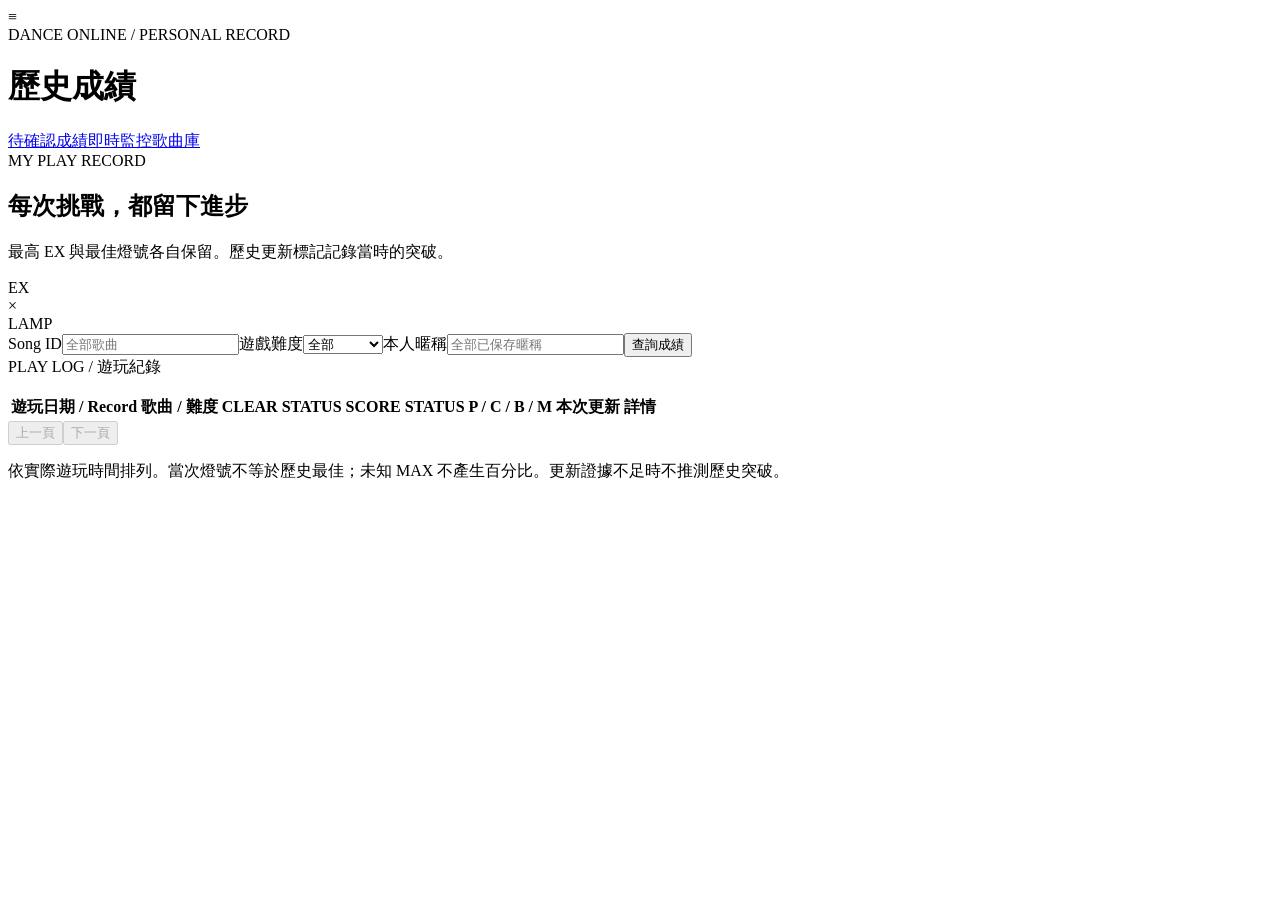
==== dance_results/gui_assets/history.html @ 8e39cf52 "Game folder mode: read results straight from the game, no OCR; DanceScore.exe Point the tool at the " ====
<!doctype html>
<html lang="zh-Hant"><head><meta charset="utf-8"><meta name="viewport" content="width=device-width, initial-scale=1"><meta name="dance-token" content="SESSION_TOKEN"><title>熱舞 Online · 歷史成績</title><link rel="stylesheet" href="/style.css"><link rel="stylesheet" href="/lamps.css"><script src="/lamps.js" defer></script><link rel="stylesheet" href="/history.css"><script src="/history.js" defer></script><script src="/game-sync.js" defer></script></head>
<body class="history-page"><header class="topbar"><div class="brand"><span class="brand-mark" aria-hidden="true">≡</span><div><span class="eyebrow">DANCE ONLINE / PERSONAL RECORD</span><h1>歷史成績</h1></div></div><nav class="header-actions"><a class="page-link" href="/reviews">待確認成績</a><a class="page-link" href="/monitor">即時監控</a><a class="page-link" href="/">歌曲庫</a></nav></header><div id="history-message" class="message" role="status" hidden></div>
<main class="history-workspace"><section class="record-sheet"><div class="sheet-intro"><div><span class="eyebrow">MY PLAY RECORD</span><h2>每次挑戰，都留下進步</h2><p class="history-note">最高 EX 與最佳燈號各自保留。歷史更新標記記錄當時的突破。</p></div><span class="sheet-emblem" aria-hidden="true">EX<br>×<br>LAMP</span></div>
<form id="history-filter"><label>Song ID<input id="history-song" type="number" min="1" placeholder="全部歌曲"></label><label>遊戲難度<select id="history-difficulty"><option value="">全部</option><option>EASY</option><option>NORMAL</option><option>HARD</option></select></label><label>本人暱稱<input id="history-player" maxlength="64" placeholder="全部已保存暱稱"></label><button type="submit">查詢成績</button></form>
<div id="history-bests" class="history-bests"></div><div class="log-heading"><span class="eyebrow">PLAY LOG / 遊玩紀錄</span><p id="history-count" class="history-note" aria-live="polite"></p></div>
<div class="history-table-wrap"><table class="record-table"><thead><tr><th scope="col">遊玩日期 / Record</th><th scope="col">歌曲 / 難度</th><th scope="col">CLEAR STATUS</th><th scope="col">SCORE STATUS</th><th scope="col">P / C / B / M</th><th scope="col">本次更新</th><th scope="col">詳情</th></tr></thead><tbody id="history-rows"></tbody></table></div><div class="history-pager"><button id="history-prev" disabled>上一頁</button><button id="history-next" disabled>下一頁</button></div><p class="history-note sheet-footnote">依實際遊玩時間排列。當次燈號不等於歷史最佳；未知 MAX 不產生百分比。更新證據不足時不推測歷史突破。</p></section>
<section id="history-detail" hidden><div class="detail-heading"><span class="eyebrow">RESULT ARCHIVE / 原始結算</span><button id="close-history-detail" type="button">收起詳情</button></div><h2 id="history-detail-title">成績證據</h2><div id="history-detail-score"></div><img id="history-image" alt="已儲存成績的原始結算截圖" hidden><p id="history-image-error" class="history-note"></p><details><summary>歌曲身份與完整成績資訊</summary><dl id="history-metadata" class="metadata"></dl></details><details><summary>人工確認與原始 OCR 證據</summary><pre id="history-evidence"></pre></details></section></main></body></html>
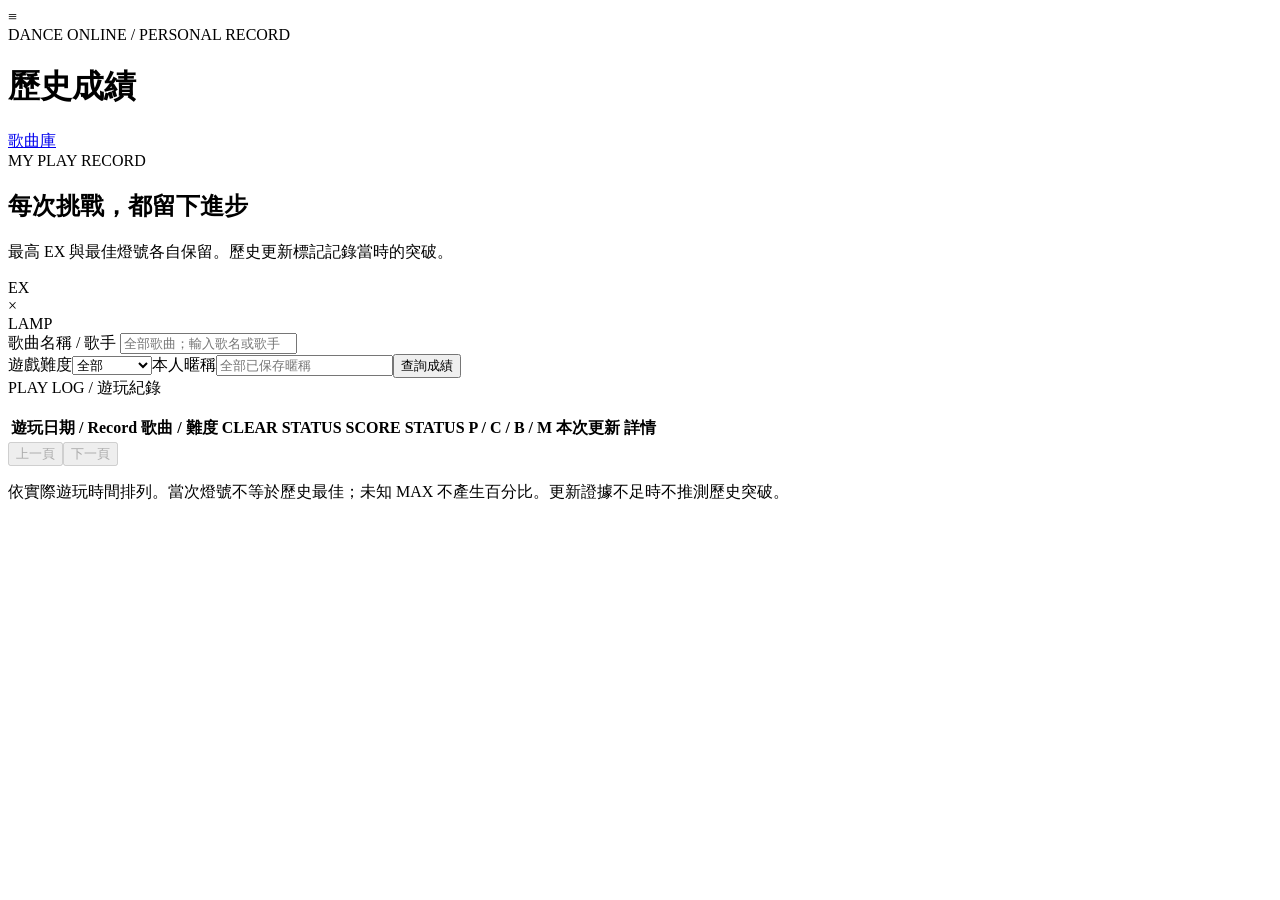
==== commit ba7e1137: "Round 3.6: history song-title search; hide OCR monitor/review nav links - /api/history/song-search: " ====
--- a/dance_results/gui_assets/history.html
+++ b/dance_results/gui_assets/history.html
@@ -1,8 +1,19 @@
 <!doctype html>
 <html lang="zh-Hant"><head><meta charset="utf-8"><meta name="viewport" content="width=device-width, initial-scale=1"><meta name="dance-token" content="SESSION_TOKEN"><title>熱舞 Online · 歷史成績</title><link rel="stylesheet" href="/style.css"><link rel="stylesheet" href="/lamps.css"><script src="/lamps.js" defer></script><link rel="stylesheet" href="/history.css"><script src="/history.js" defer></script><script src="/game-sync.js" defer></script></head>
-<body class="history-page"><header class="topbar"><div class="brand"><span class="brand-mark" aria-hidden="true">≡</span><div><span class="eyebrow">DANCE ONLINE / PERSONAL RECORD</span><h1>歷史成績</h1></div></div><nav class="header-actions"><a class="page-link" href="/reviews">待確認成績</a><a class="page-link" href="/monitor">即時監控</a><a class="page-link" href="/">歌曲庫</a></nav></header><div id="history-message" class="message" role="status" hidden></div>
+<body class="history-page"><header class="topbar"><div class="brand"><span class="brand-mark" aria-hidden="true">≡</span><div><span class="eyebrow">DANCE ONLINE / PERSONAL RECORD</span><h1>歷史成績</h1></div></div>
+<nav class="header-actions">
+  <a class="page-link" href="/">歌曲庫</a>
+</nav></header><div id="history-message" class="message" role="status" hidden></div>
 <main class="history-workspace"><section class="record-sheet"><div class="sheet-intro"><div><span class="eyebrow">MY PLAY RECORD</span><h2>每次挑戰，都留下進步</h2><p class="history-note">最高 EX 與最佳燈號各自保留。歷史更新標記記錄當時的突破。</p></div><span class="sheet-emblem" aria-hidden="true">EX<br>×<br>LAMP</span></div>
-<form id="history-filter"><label>Song ID<input id="history-song" type="number" min="1" placeholder="全部歌曲"></label><label>遊戲難度<select id="history-difficulty"><option value="">全部</option><option>EASY</option><option>NORMAL</option><option>HARD</option></select></label><label>本人暱稱<input id="history-player" maxlength="64" placeholder="全部已保存暱稱"></label><button type="submit">查詢成績</button></form>
+<form id="history-filter">
+<div id="history-song-search" class="history-song-search">
+<label for="history-song">歌曲名稱 / 歌手</label>
+<input id="history-song" type="text" maxlength="500" placeholder="全部歌曲；輸入歌名或歌手" autocomplete="off" role="combobox" aria-autocomplete="list" aria-haspopup="listbox" aria-expanded="false" aria-controls="history-song-options" aria-describedby="history-song-status">
+<input id="history-song-id" type="hidden">
+<ul id="history-song-options" class="history-song-options" role="listbox" aria-label="歌曲搜尋結果" hidden></ul>
+<span id="history-song-status" class="history-song-status" role="status"></span>
+</div>
+<label>遊戲難度<select id="history-difficulty"><option value="">全部</option><option>EASY</option><option>NORMAL</option><option>HARD</option></select></label><label>本人暱稱<input id="history-player" maxlength="64" placeholder="全部已保存暱稱"></label><button type="submit">查詢成績</button></form>
 <div id="history-bests" class="history-bests"></div><div class="log-heading"><span class="eyebrow">PLAY LOG / 遊玩紀錄</span><p id="history-count" class="history-note" aria-live="polite"></p></div>
 <div class="history-table-wrap"><table class="record-table"><thead><tr><th scope="col">遊玩日期 / Record</th><th scope="col">歌曲 / 難度</th><th scope="col">CLEAR STATUS</th><th scope="col">SCORE STATUS</th><th scope="col">P / C / B / M</th><th scope="col">本次更新</th><th scope="col">詳情</th></tr></thead><tbody id="history-rows"></tbody></table></div><div class="history-pager"><button id="history-prev" disabled>上一頁</button><button id="history-next" disabled>下一頁</button></div><p class="history-note sheet-footnote">依實際遊玩時間排列。當次燈號不等於歷史最佳；未知 MAX 不產生百分比。更新證據不足時不推測歷史突破。</p></section>
 <section id="history-detail" hidden><div class="detail-heading"><span class="eyebrow">RESULT ARCHIVE / 原始結算</span><button id="close-history-detail" type="button">收起詳情</button></div><h2 id="history-detail-title">成績證據</h2><div id="history-detail-score"></div><img id="history-image" alt="已儲存成績的原始結算截圖" hidden><p id="history-image-error" class="history-note"></p><details><summary>歌曲身份與完整成績資訊</summary><dl id="history-metadata" class="metadata"></dl></details><details><summary>人工確認與原始 OCR 證據</summary><pre id="history-evidence"></pre></details></section></main></body></html>
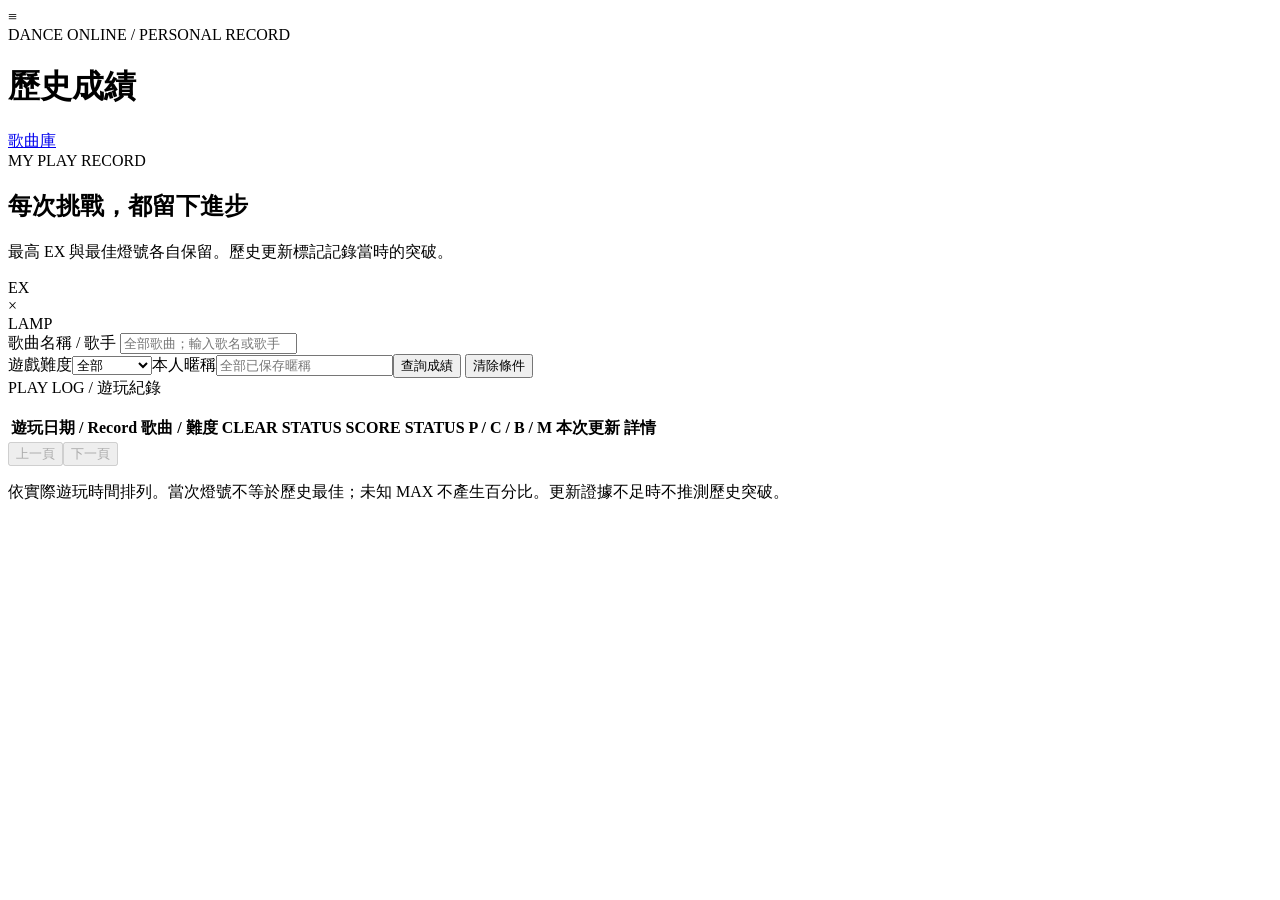
==== commit 8e56041d: "feat: clear search conditions and result totals" ====
--- a/dance_results/gui_assets/history.html
+++ b/dance_results/gui_assets/history.html
@@ -13,7 +13,9 @@
 <ul id="history-song-options" class="history-song-options" role="listbox" aria-label="歌曲搜尋結果" hidden></ul>
 <span id="history-song-status" class="history-song-status" role="status"></span>
 </div>
-<label>遊戲難度<select id="history-difficulty"><option value="">全部</option><option>EASY</option><option>NORMAL</option><option>HARD</option></select></label><label>本人暱稱<input id="history-player" maxlength="64" placeholder="全部已保存暱稱"></label><button type="submit">查詢成績</button></form>
+<label>遊戲難度<select id="history-difficulty"><option value="">全部</option><option>EASY</option><option>NORMAL</option><option>HARD</option></select></label><label>本人暱稱<input id="history-player" maxlength="64" placeholder="全部已保存暱稱"></label><button type="submit">查詢成績</button>
+<button id="history-clear" type="button">清除條件</button>
+</form>
 <div id="history-bests" class="history-bests"></div><div class="log-heading"><span class="eyebrow">PLAY LOG / 遊玩紀錄</span><p id="history-count" class="history-note" aria-live="polite"></p></div>
 <div class="history-table-wrap"><table class="record-table"><thead><tr><th scope="col">遊玩日期 / Record</th><th scope="col">歌曲 / 難度</th><th scope="col">CLEAR STATUS</th><th scope="col">SCORE STATUS</th><th scope="col">P / C / B / M</th><th scope="col">本次更新</th><th scope="col">詳情</th></tr></thead><tbody id="history-rows"></tbody></table></div><div class="history-pager"><button id="history-prev" disabled>上一頁</button><button id="history-next" disabled>下一頁</button></div><p class="history-note sheet-footnote">依實際遊玩時間排列。當次燈號不等於歷史最佳；未知 MAX 不產生百分比。更新證據不足時不推測歷史突破。</p></section>
 <section id="history-detail" hidden><div class="detail-heading"><span class="eyebrow">RESULT ARCHIVE / 原始結算</span><button id="close-history-detail" type="button">收起詳情</button></div><h2 id="history-detail-title">成績證據</h2><div id="history-detail-score"></div><img id="history-image" alt="已儲存成績的原始結算截圖" hidden><p id="history-image-error" class="history-note"></p><details><summary>歌曲身份與完整成績資訊</summary><dl id="history-metadata" class="metadata"></dl></details><details><summary>人工確認與原始 OCR 證據</summary><pre id="history-evidence"></pre></details></section></main></body></html>
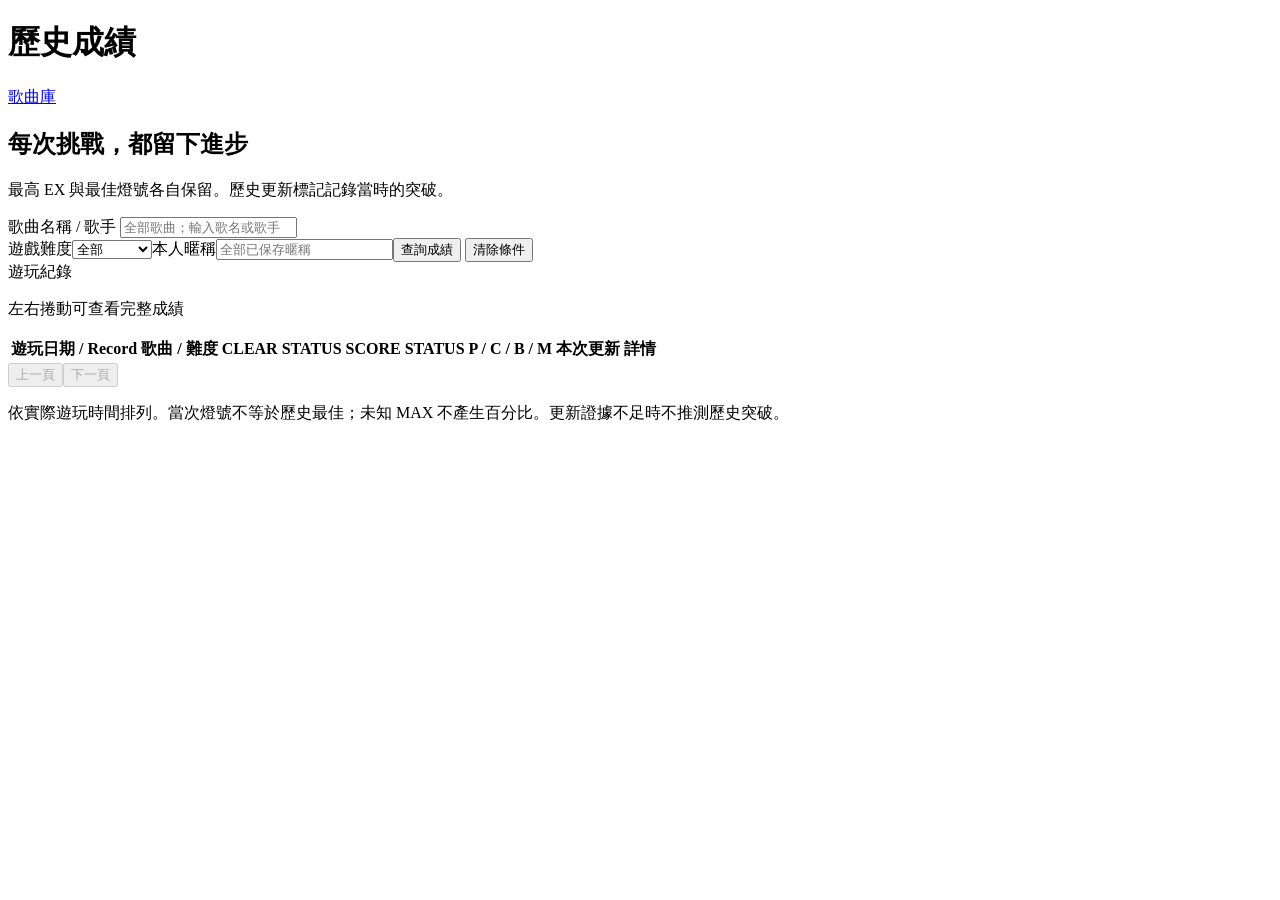
==== commit 80b10dcd: "style: arcade score-ledger restyle (charcoal/amber, Bahnschrift numerals, ruled sections; remove gra" ====
--- a/dance_results/gui_assets/history.html
+++ b/dance_results/gui_assets/history.html
@@ -1,10 +1,10 @@
 <!doctype html>
 <html lang="zh-Hant"><head><meta charset="utf-8"><meta name="viewport" content="width=device-width, initial-scale=1"><meta name="dance-token" content="SESSION_TOKEN"><title>熱舞 Online · 歷史成績</title><link rel="stylesheet" href="/style.css"><link rel="stylesheet" href="/lamps.css"><script src="/lamps.js" defer></script><link rel="stylesheet" href="/history.css"><script src="/history.js" defer></script><script src="/game-sync.js" defer></script></head>
-<body class="history-page"><header class="topbar"><div class="brand"><span class="brand-mark" aria-hidden="true">≡</span><div><span class="eyebrow">DANCE ONLINE / PERSONAL RECORD</span><h1>歷史成績</h1></div></div>
+<body class="history-page"><header class="topbar"><div class="brand"><div><h1>歷史成績</h1></div></div>
 <nav class="header-actions">
   <a class="page-link" href="/">歌曲庫</a>
 </nav></header><div id="history-message" class="message" role="status" hidden></div>
-<main class="history-workspace"><section class="record-sheet"><div class="sheet-intro"><div><span class="eyebrow">MY PLAY RECORD</span><h2>每次挑戰，都留下進步</h2><p class="history-note">最高 EX 與最佳燈號各自保留。歷史更新標記記錄當時的突破。</p></div><span class="sheet-emblem" aria-hidden="true">EX<br>×<br>LAMP</span></div>
+<main class="history-workspace"><section class="record-sheet"><div class="sheet-intro"><div><h2>每次挑戰，都留下進步</h2><p class="history-note">最高 EX 與最佳燈號各自保留。歷史更新標記記錄當時的突破。</p></div></div>
 <form id="history-filter">
 <div id="history-song-search" class="history-song-search">
 <label for="history-song">歌曲名稱 / 歌手</label>
@@ -16,6 +16,7 @@
 <label>遊戲難度<select id="history-difficulty"><option value="">全部</option><option>EASY</option><option>NORMAL</option><option>HARD</option></select></label><label>本人暱稱<input id="history-player" maxlength="64" placeholder="全部已保存暱稱"></label><button type="submit">查詢成績</button>
 <button id="history-clear" type="button">清除條件</button>
 </form>
-<div id="history-bests" class="history-bests"></div><div class="log-heading"><span class="eyebrow">PLAY LOG / 遊玩紀錄</span><p id="history-count" class="history-note" aria-live="polite"></p></div>
+<div id="history-bests" class="history-bests"></div><div class="log-heading"><span class="eyebrow">遊玩紀錄</span><p id="history-count" class="history-note" aria-live="polite"></p></div>
+<p class="history-scroll-hint">左右捲動可查看完整成績</p>
 <div class="history-table-wrap"><table class="record-table"><thead><tr><th scope="col">遊玩日期 / Record</th><th scope="col">歌曲 / 難度</th><th scope="col">CLEAR STATUS</th><th scope="col">SCORE STATUS</th><th scope="col">P / C / B / M</th><th scope="col">本次更新</th><th scope="col">詳情</th></tr></thead><tbody id="history-rows"></tbody></table></div><div class="history-pager"><button id="history-prev" disabled>上一頁</button><button id="history-next" disabled>下一頁</button></div><p class="history-note sheet-footnote">依實際遊玩時間排列。當次燈號不等於歷史最佳；未知 MAX 不產生百分比。更新證據不足時不推測歷史突破。</p></section>
-<section id="history-detail" hidden><div class="detail-heading"><span class="eyebrow">RESULT ARCHIVE / 原始結算</span><button id="close-history-detail" type="button">收起詳情</button></div><h2 id="history-detail-title">成績證據</h2><div id="history-detail-score"></div><img id="history-image" alt="已儲存成績的原始結算截圖" hidden><p id="history-image-error" class="history-note"></p><details><summary>歌曲身份與完整成績資訊</summary><dl id="history-metadata" class="metadata"></dl></details><details><summary>人工確認與原始 OCR 證據</summary><pre id="history-evidence"></pre></details></section></main></body></html>
+<section id="history-detail" hidden><div class="detail-heading"><span class="eyebrow">原始結算</span><button id="close-history-detail" type="button">收起詳情</button></div><h2 id="history-detail-title">成績證據</h2><div id="history-detail-score"></div><img id="history-image" alt="已儲存成績的原始結算截圖" hidden><p id="history-image-error" class="history-note"></p><details><summary>歌曲身份與完整成績資訊</summary><dl id="history-metadata" class="metadata"></dl></details><details><summary>人工確認與原始 OCR 證據</summary><pre id="history-evidence"></pre></details></section></main></body></html>
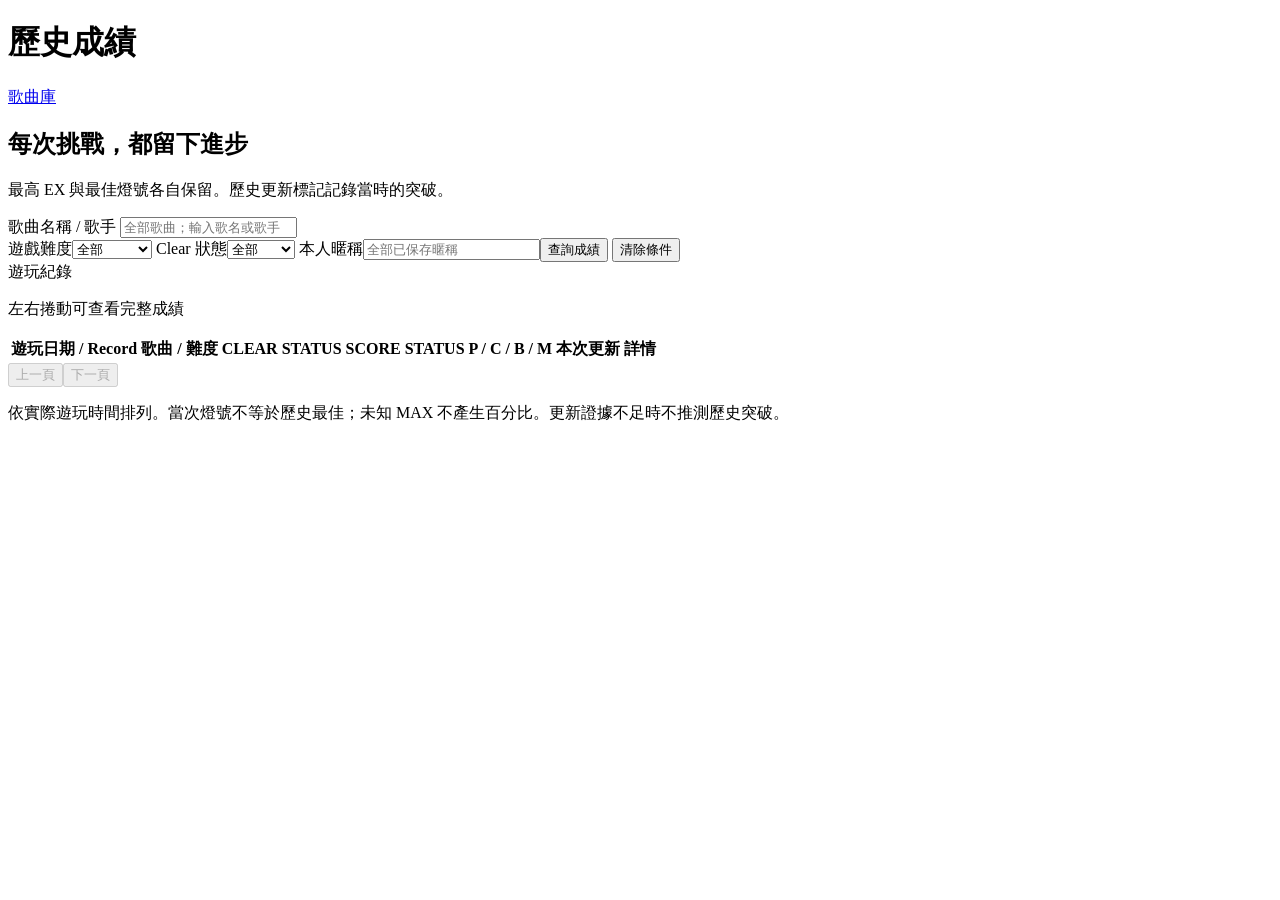
==== commit 50a7fae3: "feat: IIDX-style lamp strips and labels (animated AC/ACP) and clear-status filter on history and lib" ====
--- a/dance_results/gui_assets/history.html
+++ b/dance_results/gui_assets/history.html
@@ -13,7 +13,17 @@
 <ul id="history-song-options" class="history-song-options" role="listbox" aria-label="歌曲搜尋結果" hidden></ul>
 <span id="history-song-status" class="history-song-status" role="status"></span>
 </div>
-<label>遊戲難度<select id="history-difficulty"><option value="">全部</option><option>EASY</option><option>NORMAL</option><option>HARD</option></select></label><label>本人暱稱<input id="history-player" maxlength="64" placeholder="全部已保存暱稱"></label><button type="submit">查詢成績</button>
+<label>遊戲難度<select id="history-difficulty"><option value="">全部</option><option>EASY</option><option>NORMAL</option><option>HARD</option></select></label>
+<label>Clear 狀態<select id="history-lamp">
+<option value="">全部</option>
+<option value="ACP">ACP</option>
+<option value="AC">AC</option>
+<option value="CLEAR">CLEAR</option>
+<option value="FAILED">FAILED</option>
+<option value="UNCLEARED">未通關</option>
+<option value="CLEARED">已通關</option>
+</select></label>
+<label>本人暱稱<input id="history-player" maxlength="64" placeholder="全部已保存暱稱"></label><button type="submit">查詢成績</button>
 <button id="history-clear" type="button">清除條件</button>
 </form>
 <div id="history-bests" class="history-bests"></div><div class="log-heading"><span class="eyebrow">遊玩紀錄</span><p id="history-count" class="history-note" aria-live="polite"></p></div>
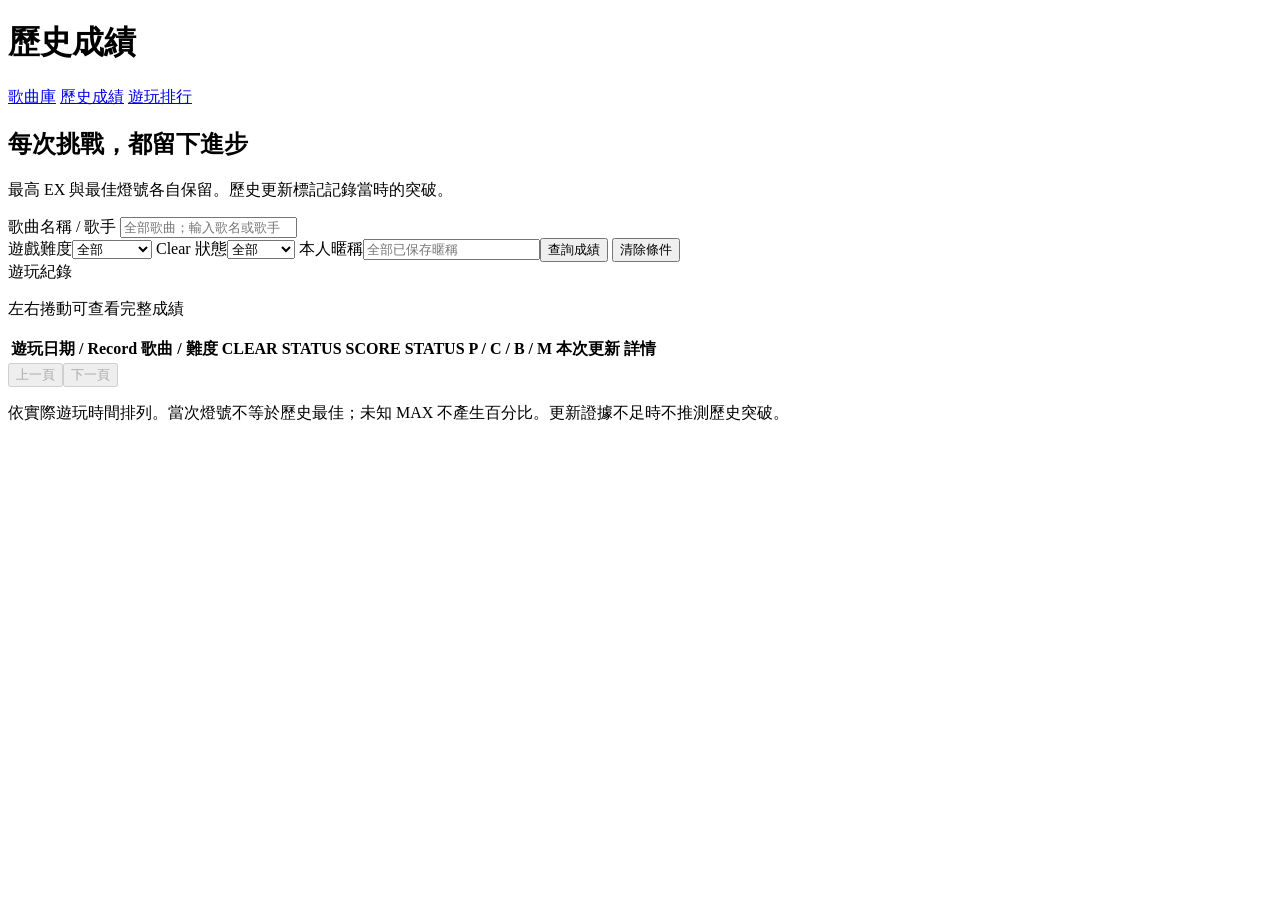
==== commit 98efe631: "feat: song play counts (library, details, history) and top-30 遊玩次數 page" ====
--- a/dance_results/gui_assets/history.html
+++ b/dance_results/gui_assets/history.html
@@ -1,8 +1,10 @@
 <!doctype html>
 <html lang="zh-Hant"><head><meta charset="utf-8"><meta name="viewport" content="width=device-width, initial-scale=1"><meta name="dance-token" content="SESSION_TOKEN"><title>熱舞 Online · 歷史成績</title><link rel="stylesheet" href="/style.css"><link rel="stylesheet" href="/lamps.css"><script src="/lamps.js" defer></script><link rel="stylesheet" href="/history.css"><script src="/history.js" defer></script><script src="/game-sync.js" defer></script></head>
 <body class="history-page"><header class="topbar"><div class="brand"><div><h1>歷史成績</h1></div></div>
-<nav class="header-actions">
+<nav class="header-actions" aria-label="主要導覽">
   <a class="page-link" href="/">歌曲庫</a>
+  <a class="page-link" href="/history" aria-current="page">歷史成績</a>
+  <a class="page-link" href="/plays">遊玩排行</a>
 </nav></header><div id="history-message" class="message" role="status" hidden></div>
 <main class="history-workspace"><section class="record-sheet"><div class="sheet-intro"><div><h2>每次挑戰，都留下進步</h2><p class="history-note">最高 EX 與最佳燈號各自保留。歷史更新標記記錄當時的突破。</p></div></div>
 <form id="history-filter">
@@ -26,6 +28,7 @@
 <label>本人暱稱<input id="history-player" maxlength="64" placeholder="全部已保存暱稱"></label><button type="submit">查詢成績</button>
 <button id="history-clear" type="button">清除條件</button>
 </form>
+<p id="history-play-count" class="song-play-count" aria-live="polite" hidden></p>
 <div id="history-bests" class="history-bests"></div><div class="log-heading"><span class="eyebrow">遊玩紀錄</span><p id="history-count" class="history-note" aria-live="polite"></p></div>
 <p class="history-scroll-hint">左右捲動可查看完整成績</p>
 <div class="history-table-wrap"><table class="record-table"><thead><tr><th scope="col">遊玩日期 / Record</th><th scope="col">歌曲 / 難度</th><th scope="col">CLEAR STATUS</th><th scope="col">SCORE STATUS</th><th scope="col">P / C / B / M</th><th scope="col">本次更新</th><th scope="col">詳情</th></tr></thead><tbody id="history-rows"></tbody></table></div><div class="history-pager"><button id="history-prev" disabled>上一頁</button><button id="history-next" disabled>下一頁</button></div><p class="history-note sheet-footnote">依實際遊玩時間排列。當次燈號不等於歷史最佳；未知 MAX 不產生百分比。更新證據不足時不推測歷史突破。</p></section>
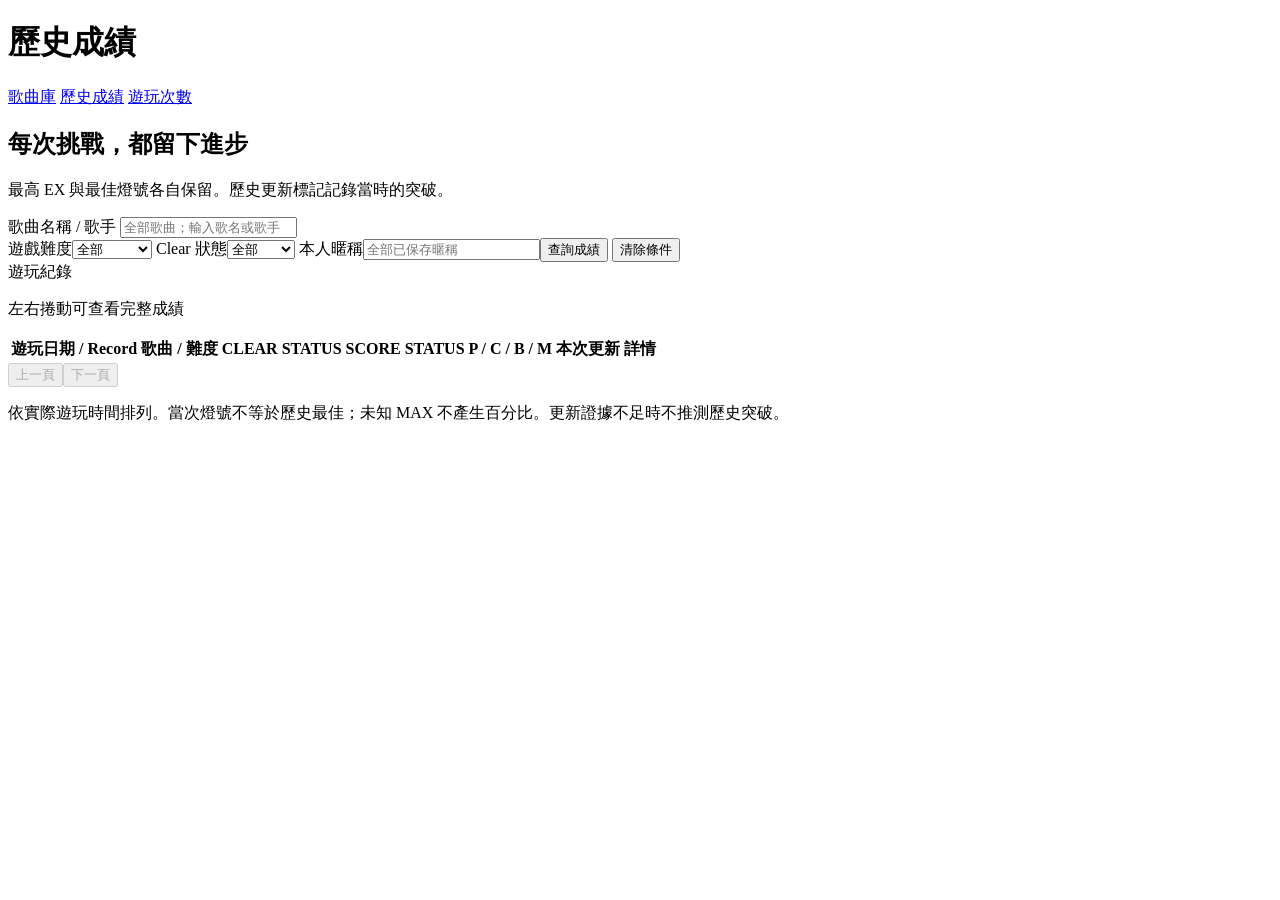
==== commit bb766d07: "fix: review follow-ups (lamp aria-label, library clear-filter semantics, page-scoped play counts, si" ====
--- a/dance_results/gui_assets/history.html
+++ b/dance_results/gui_assets/history.html
@@ -4,7 +4,7 @@
 <nav class="header-actions" aria-label="主要導覽">
   <a class="page-link" href="/">歌曲庫</a>
   <a class="page-link" href="/history" aria-current="page">歷史成績</a>
-  <a class="page-link" href="/plays">遊玩排行</a>
+  <a class="page-link" href="/plays">遊玩次數</a>
 </nav></header><div id="history-message" class="message" role="status" hidden></div>
 <main class="history-workspace"><section class="record-sheet"><div class="sheet-intro"><div><h2>每次挑戰，都留下進步</h2><p class="history-note">最高 EX 與最佳燈號各自保留。歷史更新標記記錄當時的突破。</p></div></div>
 <form id="history-filter">
